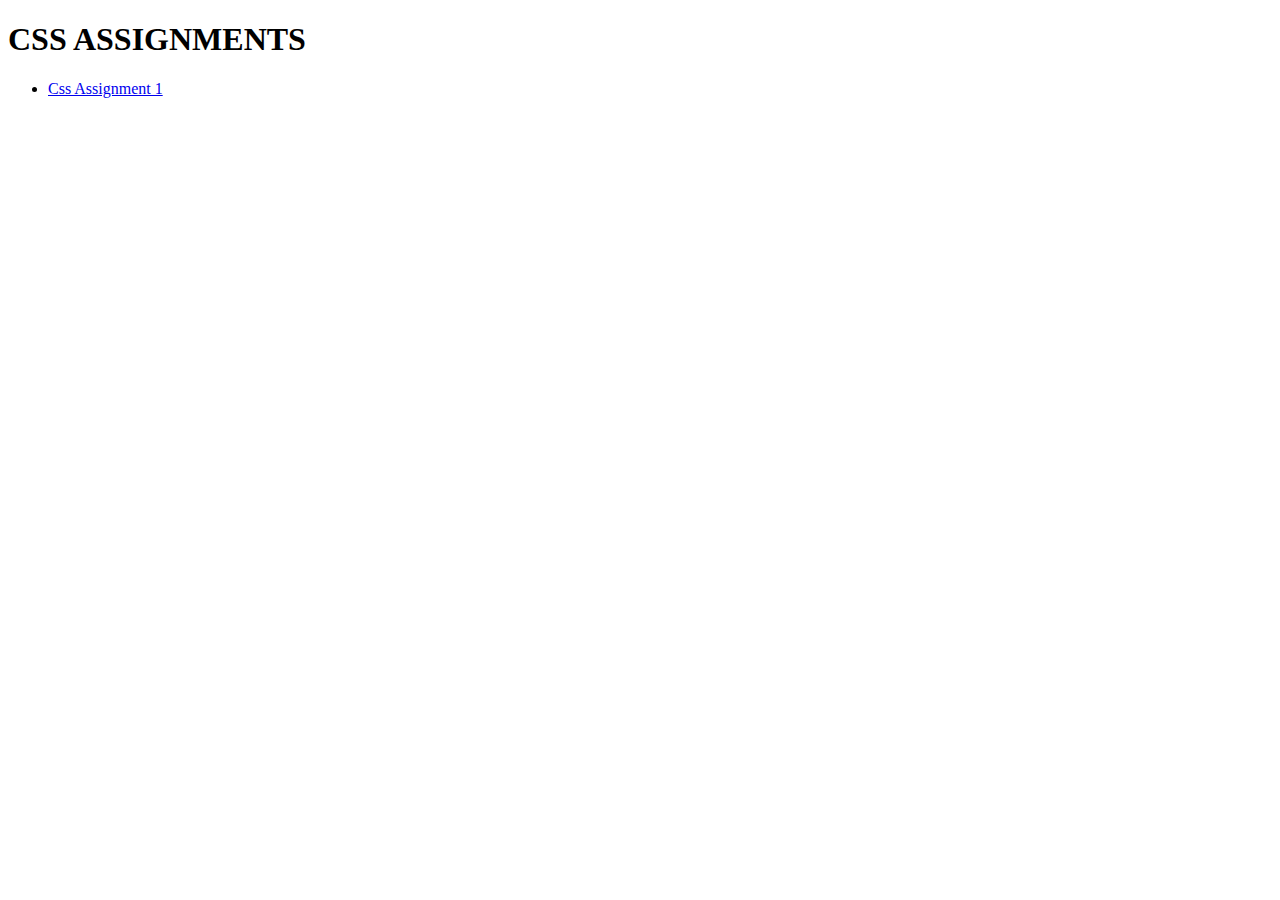
==== index.html @ bb128c06 "first commit" ====
<!DOCTYPE html>
<html lang="en">

<head>
    <meta charset="UTF-8">
    <meta name="viewport" content="width=device-width, initial-scale=1.0">
    <title>CSS ASSIGNMENTS</title>
    <meta name="description" content="">
    <meta name="author" content="RHODA OJETOLA">
    <meta name="keywords" content="Alt School Africa">
</head>

<body>
    <h1>CSS ASSIGNMENTS</h1>
    <ul>
        <li><a href="./css_assigment_1/index.html">Css Assignment 1</a></li>

    </ul>

</body>

</html>
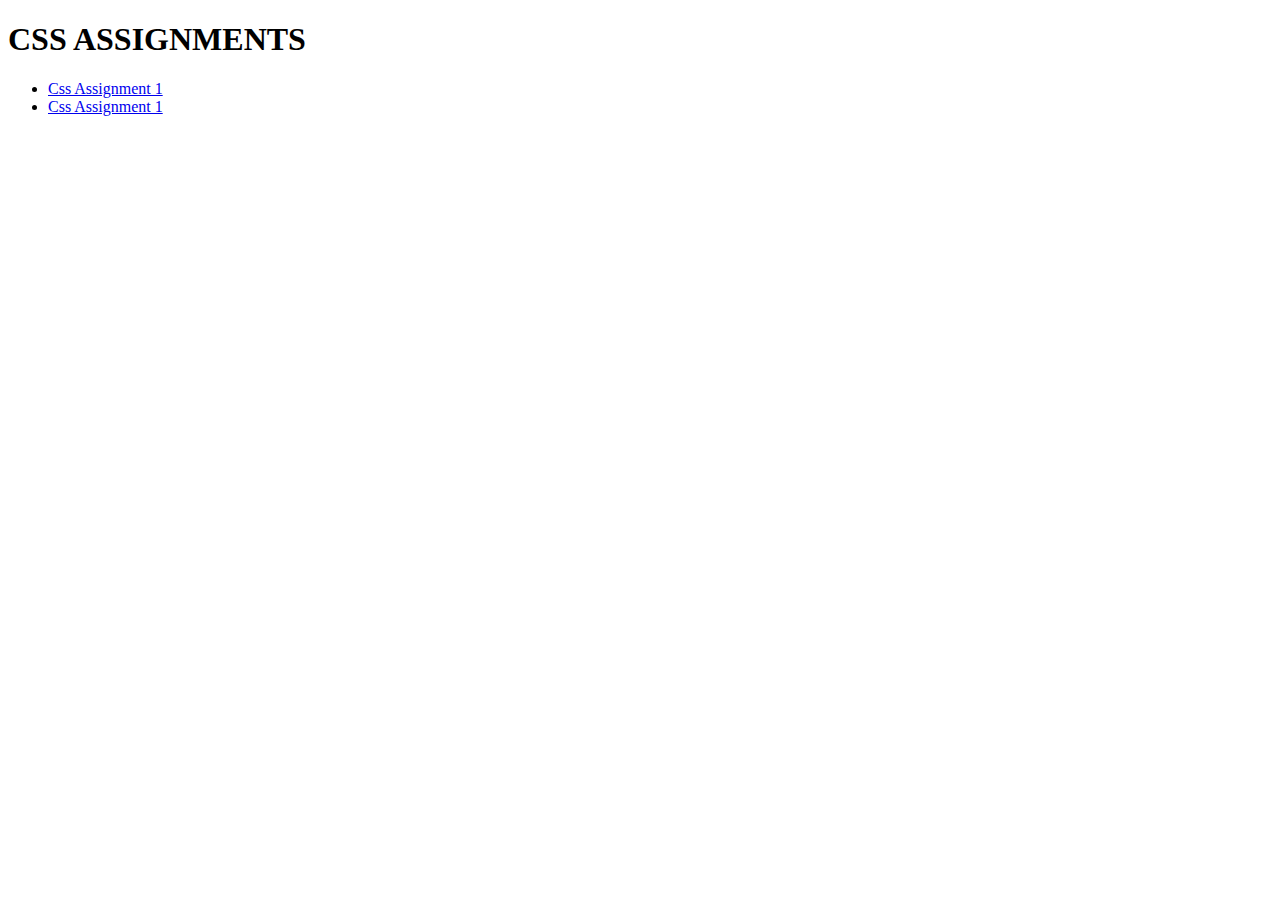
==== commit 822a3add: "adding second assignment" ====
--- a/index.html
+++ b/index.html
@@ -14,6 +14,7 @@
     <h1>CSS ASSIGNMENTS</h1>
     <ul>
         <li><a href="./css_assigment_1/index.html">Css Assignment 1</a></li>
+        <li><a href="./css_assignment_2/index.html">Css Assignment 1</a></li>
 
     </ul>
 
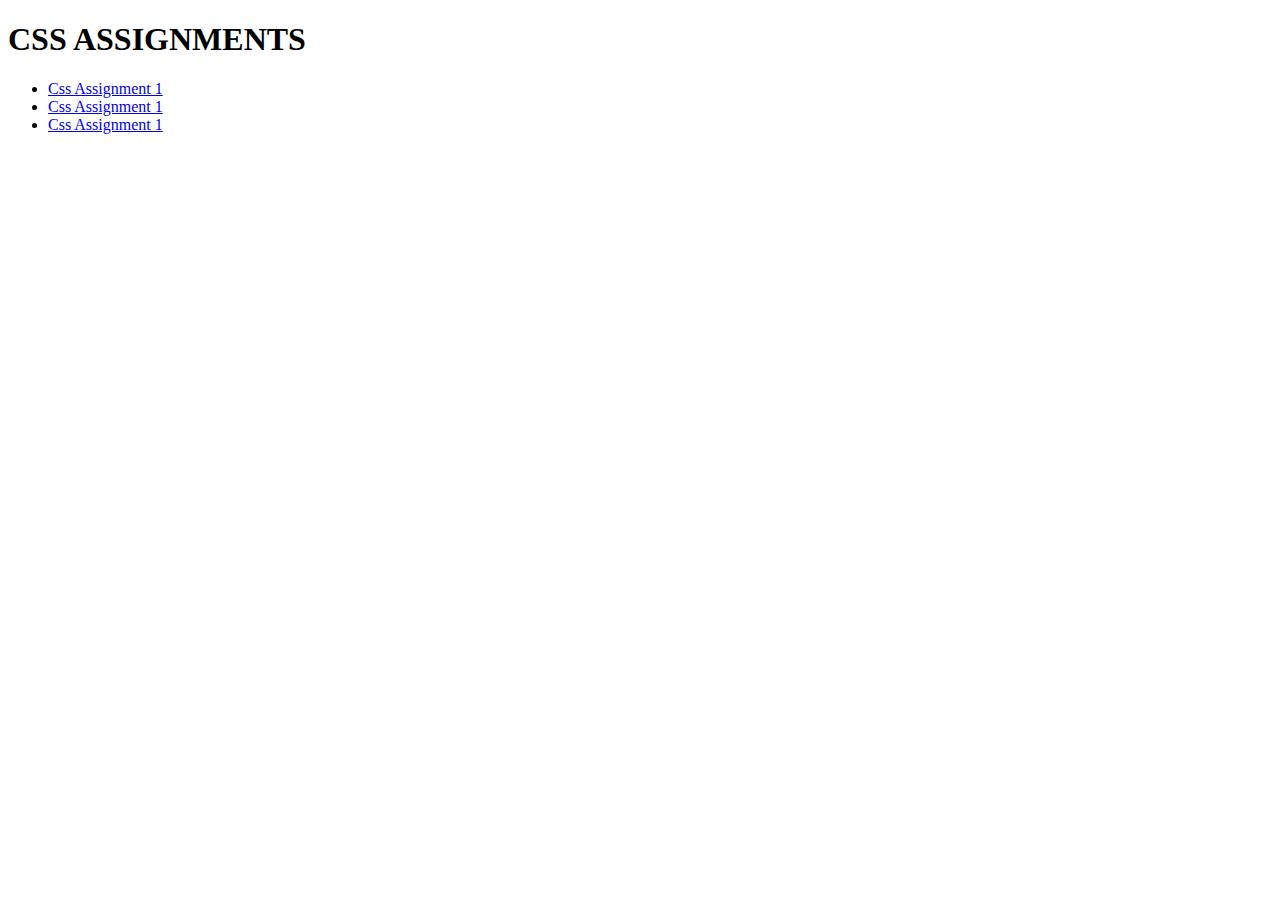
==== commit 0d7b7e2a: "completing exercise 3 with tailwind" ====
--- a/index.html
+++ b/index.html
@@ -15,6 +15,7 @@
     <ul>
         <li><a href="./css_assigment_1/index.html">Css Assignment 1</a></li>
         <li><a href="./css_assignment_2/index.html">Css Assignment 1</a></li>
+        <li><a href="./css_exercise_3/index.html">Css Assignment 1</a></li>
 
     </ul>
 
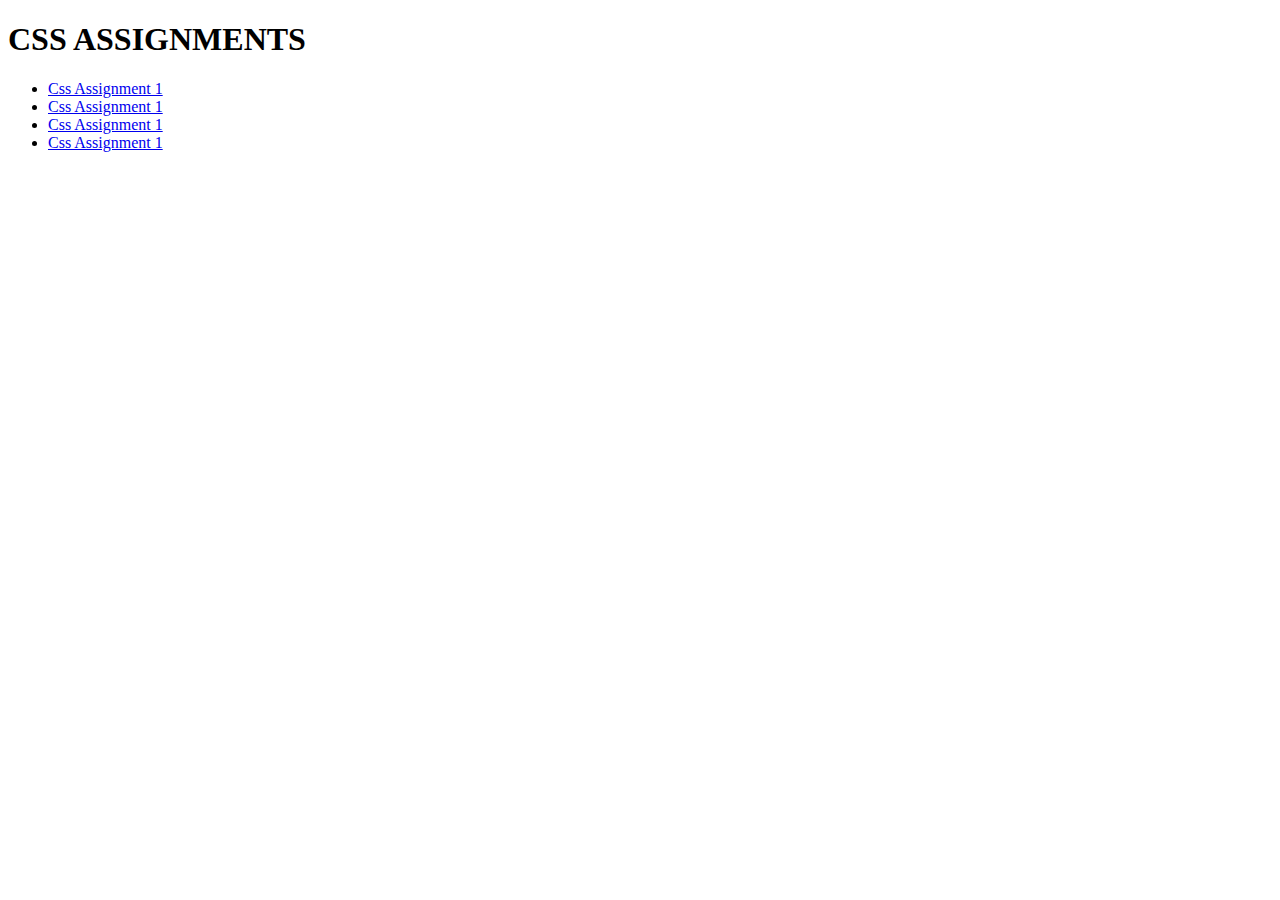
==== commit e9a92e55: "updating exercise 4 adding styles" ====
--- a/index.html
+++ b/index.html
@@ -16,6 +16,7 @@
         <li><a href="./css_assigment_1/index.html">Css Assignment 1</a></li>
         <li><a href="./css_assignment_2/index.html">Css Assignment 1</a></li>
         <li><a href="./css_exercise_3/index.html">Css Assignment 1</a></li>
+        <li><a href="./css_assignment_4/index.html">Css Assignment 1</a></li>
 
     </ul>
 
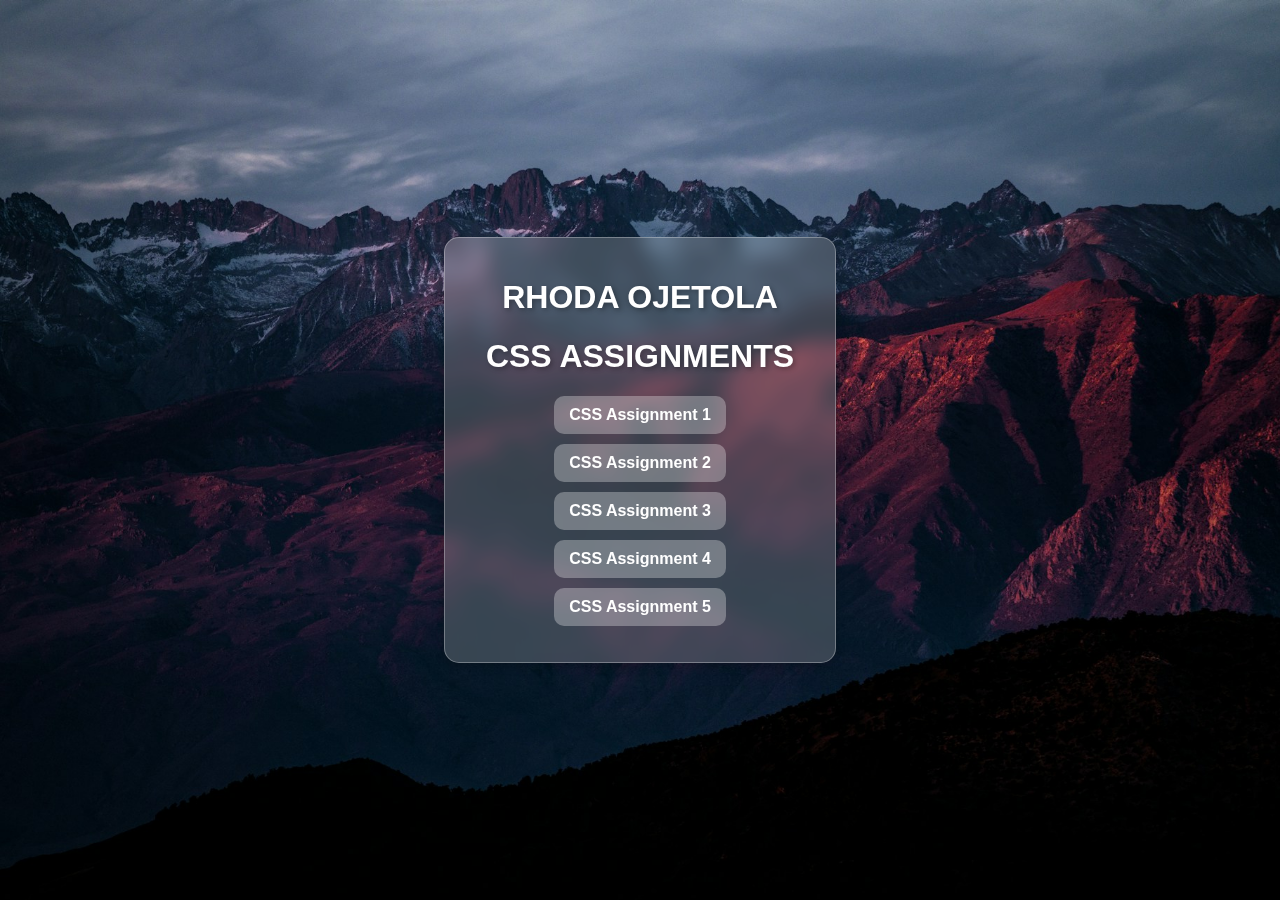
==== commit 1f2a0b1f: "updating home page" ====
--- a/index.html
+++ b/index.html
@@ -8,17 +8,75 @@
     <meta name="description" content="">
     <meta name="author" content="RHODA OJETOLA">
     <meta name="keywords" content="Alt School Africa">
+    <style>
+        /* Background */
+        body {
+            background: url('./hero-bg.jpg') no-repeat center center/cover;
+            display: flex;
+            justify-content: center;
+            align-items: center;
+            height: 100vh;
+            margin: 0;
+            font-family: Arial, sans-serif;
+        }
+
+        /* Glassmorphism Container */
+        .glass-container {
+            background: rgba(255, 255, 255, 0.2);
+            backdrop-filter: blur(10px);
+            -webkit-backdrop-filter: blur(10px);
+            border-radius: 15px;
+            padding: 20px;
+            text-align: center;
+            width: 350px;
+            box-shadow: 0 4px 10px rgba(0, 0, 0, 0.2);
+            border: 1px solid rgba(255, 255, 255, 0.3);
+        }
+
+        h1 {
+            color: #fff;
+            text-shadow: 2px 2px 5px rgba(0, 0, 0, 0.3);
+        }
+
+        ul {
+            list-style: none;
+            padding: 0;
+        }
+
+        li {
+            margin: 10px 0;
+        }
+
+        a {
+            text-decoration: none;
+            font-weight: bold;
+            color: #fff;
+            padding: 10px 15px;
+            border-radius: 10px;
+            display: inline-block;
+            transition: 0.3s;
+            background: rgba(255, 255, 255, 0.3);
+        }
+
+        a:hover {
+            background: rgba(255, 255, 255, 0.5);
+        }
+    </style>
 </head>
 
 <body>
-    <h1>CSS ASSIGNMENTS</h1>
-    <ul>
-        <li><a href="./css_assigment_1/index.html">Css Assignment 1</a></li>
-        <li><a href="./css_assignment_2/index.html">Css Assignment 1</a></li>
-        <li><a href="./css_exercise_3/index.html">Css Assignment 1</a></li>
-        <li><a href="./css_assignment_4/index.html">Css Assignment 1</a></li>
 
-    </ul>
+    <div class="glass-container">
+        <h1>RHODA OJETOLA</h1>
+        <h1>CSS ASSIGNMENTS</h1>
+        <ul>
+            <li><a href="./css_assigment_1/index.html">CSS Assignment 1</a></li>
+            <li><a href="./css_assignment_2/index.html">CSS Assignment 2</a></li>
+            <li><a href="./css_exercise_3/index.html">CSS Assignment 3</a></li>
+            <li><a href="./css_assignment_4/index.html">CSS Assignment 4</a></li>
+            <li><a href="./css_assignment_5/index.html">CSS Assignment 5</a></li>
+        </ul>
+    </div>
 
 </body>
 
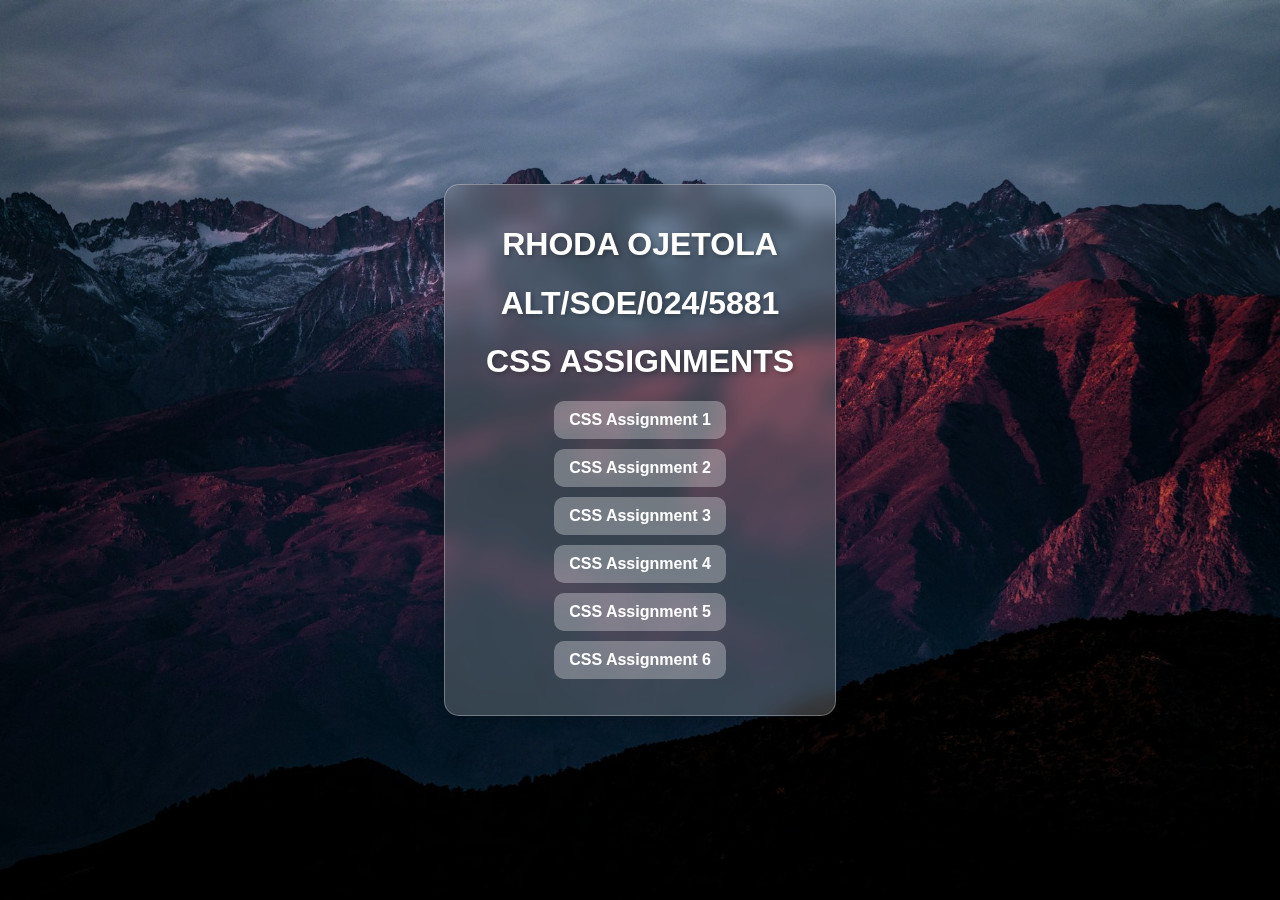
==== commit e07a05c8: "updating css6" ====
--- a/index.html
+++ b/index.html
@@ -68,6 +68,7 @@
 
     <div class="glass-container">
         <h1>RHODA OJETOLA</h1>
+        <h1>ALT/SOE/024/5881</h1>
         <h1>CSS ASSIGNMENTS</h1>
         <ul>
             <li><a href="./css_assigment_1/index.html">CSS Assignment 1</a></li>
@@ -75,6 +76,7 @@
             <li><a href="./css_exercise_3/index.html">CSS Assignment 3</a></li>
             <li><a href="./css_assignment_4/index.html">CSS Assignment 4</a></li>
             <li><a href="./css_assignment_5/index.html">CSS Assignment 5</a></li>
+            <li><a href="./Css_assignment_6/index.html">CSS Assignment 6</a></li>
         </ul>
     </div>
 
